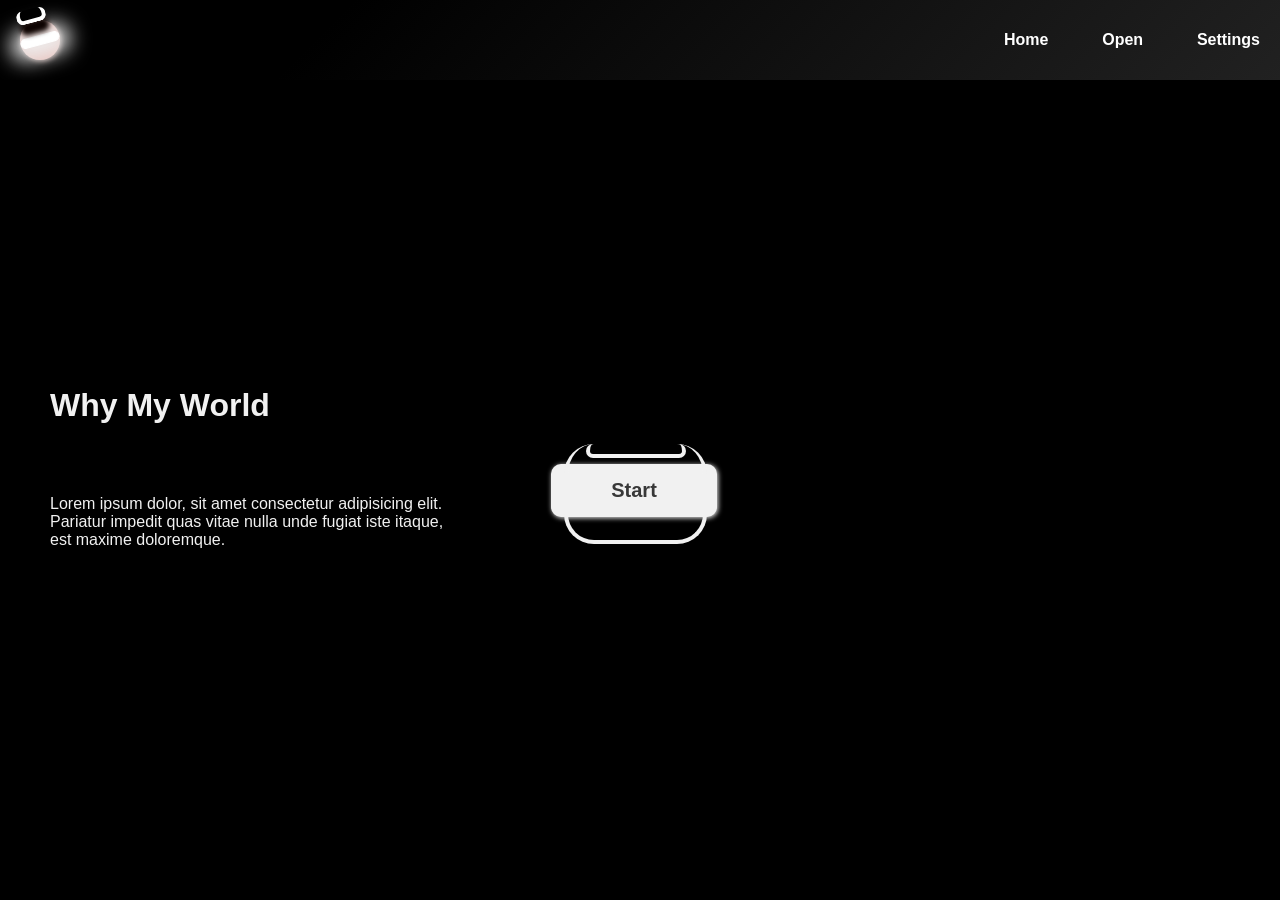
==== frontend/src/index.html @ a522562a "start project" ====
<!DOCTYPE html>
<html lang="en" class="no-js">
	<head>
		<meta charset="UTF-8" />
		<meta name="viewport" content="width=device-width, initial-scale=1">
		<title>WMW</title>
		<link rel="stylesheet" type="text/css" href="css/base.css" />
	</head>
	<body>
		<div class="header">
			<div class="logo"></div>
			<div class="home">
				<a href="./index.html">Home</a>
				<a href="./character.html">Open</a>
				<a href="#">Settings</a>
			</div>
		</div>
		<div class="main-container">
			<div class="main-left-container">
				<h1>Why My World</h1>
				<p>Lorem ipsum dolor, sit amet consectetur adipisicing elit. 
				Pariatur impedit quas vitae nulla unde fugiat iste itaque, est maxime doloremque.
			    </p>
			</div>
			<div class="main-center-container">
				<a href="./character.html" class="button">Start</a>
			</div>
			<video autoplay loop muted src="./main-containerr.mp4"></video>
		</div>
		
	</body>
</html>
---- frontend/src/css/base.css ----
body,
html {
    margin: 0;
    padding: 0;
}

* {
    touch-action: manipulation;
}

*,
*::before,
*::after {
    box-sizing: border-box;
}

a{
    text-decoration: none;
}

body {
    position: relative;
    font-family: -apple-system, BlinkMacSystemFont, Segoe UI, Helvetica, Arial, sans-serif;
    -webkit-font-smoothing: antialiased;
    -moz-osx-font-smoothing: grayscale;
    width: 100%;
    height: 100vh;
    background: #f1f1f1;
}

.action {
    position: absolute;
    bottom: 2rem;
    width: 100%;
    text-align: center;
    color: #d97043;
    font-style: italic;
    z-index: 10;
    pointer-events: none;
}

.wrapper {
    width: 100%;
    height: 30vh;
    display: flex;
    flex-direction: column;
    justify-content: center;
    align-items: center;
    z-index: 10;
    position: relative;
}

.wrapper-center{
    width: 100%;
    height: 100%;
    z-index: 10;
    display: flex;
    align-items: center;
    justify-content: center;
}

.balloon{
    display: inline-block;
    position: absolute;
    bottom: 2rem;
    text-align: center;
    color: #d97043;
    font-style: italic;
    z-index: 10;
    padding: 10px;
    box-shadow: 0px 0px 12px #d97043;
}

#character {
    position: absolute;
    top: 0;
    width: 100%;
    height: 100%;
    display: block;
}

.loading {
    position: fixed;
    z-index: 50;
    width: 100%;
    height: 100%;
    top: 0;
    left: 0;
    background: #f1f1f1;
    display: flex;
    justify-content: center;
    align-items: center;
}

.loader {
    -webkit-perspective: 120px;
    -moz-perspective: 120px;
    -ms-perspective: 120px;
    perspective: 120px;
    width: 100px;
    height: 100px;
}

.loader::before {
    content: "";
    position: absolute;
    left: 25px;
    top: 25px;
    width: 50px;
    height: 50px;
    background-color: #9bffaf;
    animation: flip 1s infinite;
}

.header{
    display: flex;
    align-items: center;
    justify-content: space-between;
    width: 100%;
    height: 80px;
    min-height: 80px;
    box-shadow: 1px 2px 4px 1px #000;
    background-color: #ffffff;
    background-image: linear-gradient(315deg, #212121 0%, #000 74%);
}

.home{
    display: flex;
    align-items: center;
    justify-content: space-between;
    width: 20%;
    margin-right: 20px;
}

.logo {
    width: 40px;
    height: 40px;
    background: #e6bbb5;
    position: relative;
    margin-left: 20px;
    border-radius: 100%;
    box-shadow: 1px 1px 5px #bfa5a0;
}

.logo:before {
    content: '';
    position: absolute;
    width: 10px;
    height: 40px;
    background: #fff;
    transform: rotate( 
75deg);
    border-radius: 5px;
    border: 1px solid #fff;
    top: 0px;
    left: 15px;
    box-shadow: 2px 0px 20px 10px #eee;
}

.logo:after {
    content: '';
    width: 30px;
    height: 14px;
    background: #000;
    position: absolute;
    border: 4px solid #ffffff;
    border-top: none;
    border-radius: 30px;
    top: -11px;
    transform: rotate( 
-15deg);
    left: -4px;
    box-shadow: 1px 11px 5px #0e0402;
}

.home a{
    color: #fff;
    font-weight: bold;
    font-size: 16px;
    text-decoration: none;
}

.main-container{
    height: calc(100% - 80px);
    display: flex;
    width: 100%;
    align-items: center;
    justify-content: space-around;
    background: #000;
    position: relative;
}

.main-center-container{
    display: inline-block;
}

.button{
    background: #f1f1f1;
    color: #383838;
    padding: 15px 60px;
    border-radius: 10px;
    display: inline-block;
    font-size: 20px;
    font-weight: bold;
    cursor: pointer;
    box-shadow: 1px 1px 5px #f1f1f1;
    position: relative;
}

.button:hover{
    background: #8a6f6c;
    color: #f1f1f1;
    box-shadow: 1px 1px 5px #8b706d;
}

.button:before{
    content: '';
    width: 100px;
    height: 14px;
    background: transparent;
    position: absolute;
    border: 4px solid #f1f1f1;
    border-top: none;
    border-radius: 30px;
    top: -20px;
    left: 35px;
}

.button:hover:before{
    border: 4px solid #8b706d;
    border-top: none;
}

.button:after{
    content: '';
    width: 143px;
    height: 100px;
    background: transparent;
    position: absolute;
    border: 4px solid #f1f1f1;
    border-top: none;
    border-radius: 30px;
    top: -20px;
    left: 13px;
}

.button:hover:after{
    border: 4px solid #8b706d;
    border-top: none;
}

.main-left-container{
    width: 100%;
    display: inline-block;
}

.main-left-container h1{
    color: #f1f1f1;
    padding-left: 50px;
}

.main-left-container p{
    color: #f1f1f1;
    width: 90%;
    padding: 50px;
}

.main-container video{
    width: 44%;
    height: 100%;
    display: inline-block;
}

@keyframes flip {
    0% {
        transform: rotate(0);
    }

    50% {
        transform: rotateY(180deg);
    }

    100% {
        transform: rotateY(180deg) rotateX(180deg);
    }
}
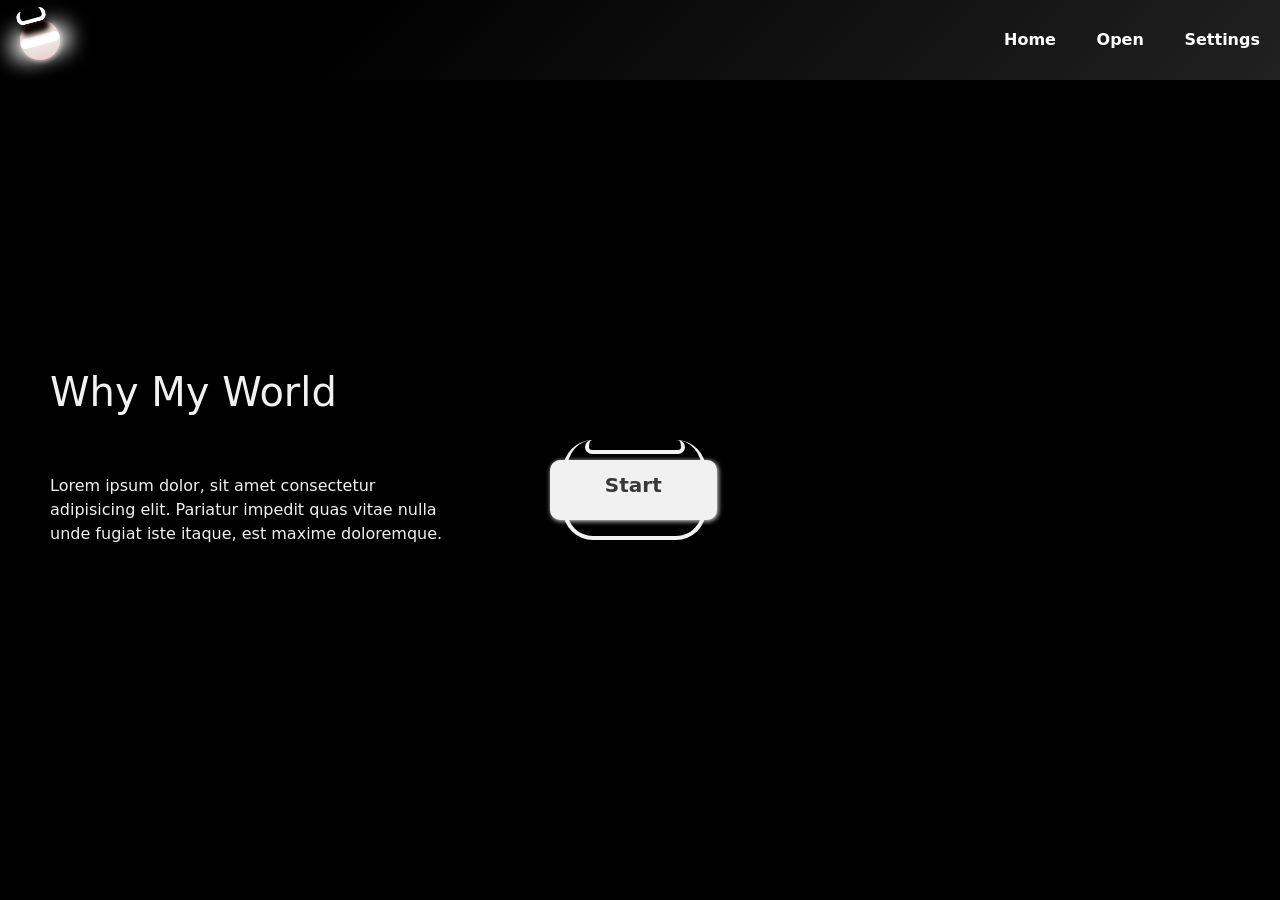
==== commit 239f8478: "text speaker added" ====
--- a/frontend/src/index.html
+++ b/frontend/src/index.html
@@ -5,6 +5,7 @@
 		<meta name="viewport" content="width=device-width, initial-scale=1">
 		<title>WMW</title>
 		<link rel="stylesheet" type="text/css" href="css/base.css" />
+		<link href="https://cdn.jsdelivr.net/npm/bootstrap@5.0.0-beta1/dist/css/bootstrap.min.css" rel="stylesheet" />
 	</head>
 	<body>
 		<div class="header">
--- a/frontend/src/css/base.css
+++ b/frontend/src/css/base.css
@@ -41,11 +41,11 @@
 
 .wrapper {
     width: 100%;
-    height: 30vh;
+    height: 100vh;
     display: flex;
     flex-direction: column;
     justify-content: center;
-    align-items: center;
+    align-items: flex-start;
     z-index: 10;
     position: relative;
 }
@@ -62,7 +62,7 @@
 .balloon{
     display: inline-block;
     position: absolute;
-    bottom: 2rem;
+    bottom: 3rem;
     text-align: center;
     color: #d97043;
     font-style: italic;
@@ -194,10 +194,10 @@
     display: inline-block;
 }
 
-.button{
+a.button{
     background: #f1f1f1;
     color: #383838;
-    padding: 15px 60px;
+    padding: 10px 15px 13px 15px;
     border-radius: 10px;
     display: inline-block;
     font-size: 20px;
@@ -205,6 +205,26 @@
     cursor: pointer;
     box-shadow: 1px 1px 5px #f1f1f1;
     position: relative;
+    width: 167px;
+    height: 60px;
+    text-align: center;
+    text-decoration: none;
+}
+
+.button{
+    background: #f1f1f1;
+    color: #383838;
+    padding: 10px 15px;
+    border-radius: 10px;
+    display: inline-block;
+    font-size: 20px;
+    font-weight: bold;
+    cursor: pointer;
+    box-shadow: 1px 1px 5px #f1f1f1;
+    position: relative;
+    width: 167px;
+    height: 60px;
+    text-align: center;
 }
 
 .button:hover{
@@ -271,6 +291,21 @@
     display: inline-block;
 }
 
+
+.container{
+    width: 100vw;
+    min-width: 100vw;
+    max-width: 100vw;
+}
+
+textarea.form-control{
+    width: 100%;
+    height: 80px;
+    min-height: 80px;
+}
+
+
+
 @keyframes flip {
     0% {
         transform: rotate(0);
